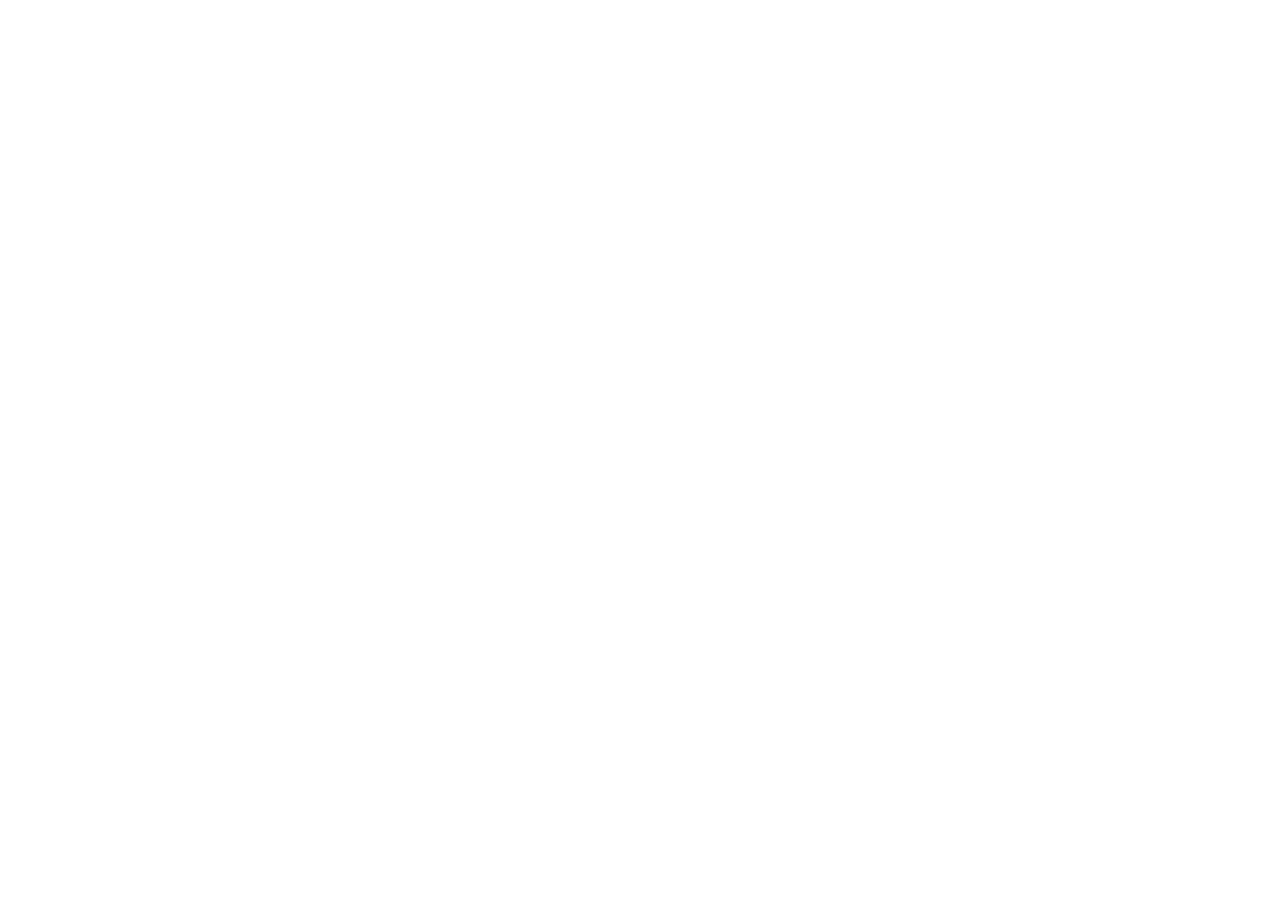
==== index.html @ 6fce3bc0 "Inizio" ====
<!DOCTYPE html>
<html>
<head>
    <meta charset="UTF-8">
        <meta name="" content="">
        <link rel="stylesheet" href="style.css">
    <title>The Booleaner</title>
    
</head>
<body>
    
</body>
</html>
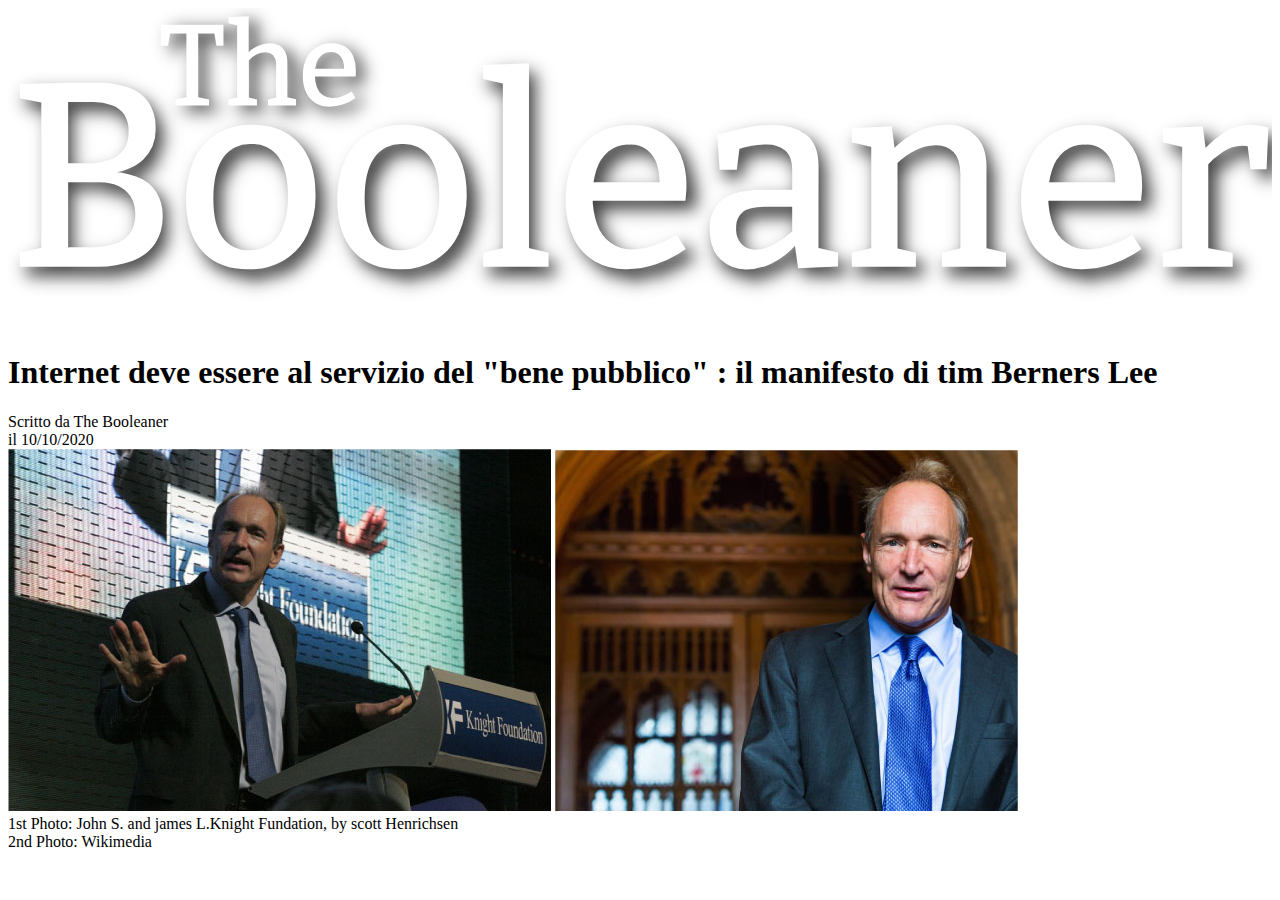
==== commit 2b5cb4ef: "aggiunte foto" ====
--- a/index.html
+++ b/index.html
@@ -1,13 +1,44 @@
 <!DOCTYPE html>
 <html>
+
 <head>
     <meta charset="UTF-8">
-        <meta name="" content="">
-        <link rel="stylesheet" href="style.css">
+    <meta name="" content="">
+    <link rel="stylesheet" href="style.css">
     <title>The Booleaner</title>
-    
 </head>
+
 <body>
-    
+    <!-- Nome testata -->
+
+    <header>
+        <img src="img/logo.svg" alt="logo">
+    </header>
+
+    <main>
+        <!-- titolo articolo e foto -->
+        <h1> Internet deve essere al servizio del "bene pubblico" : il manifesto di tim Berners Lee</h1>
+        <div>
+            Scritto da <span>The Booleaner</span>
+        </div>
+        <div>
+            il 10/10/2020
+        </div>
+        <img src="img/tim-1.jpg" alt="foto_tim_1">
+        <img src="img/tim-2.jpg" alt="foto_tim_2">
+
+        <div>1st Photo: John S. and james L.Knight Fundation, by scott Henrichsen </div>
+        <div>2nd Photo: Wikimedia </div>
+
+
+
+
+
+
+    </main>
+
+    <footer></footer>
+
 </body>
+
 </html>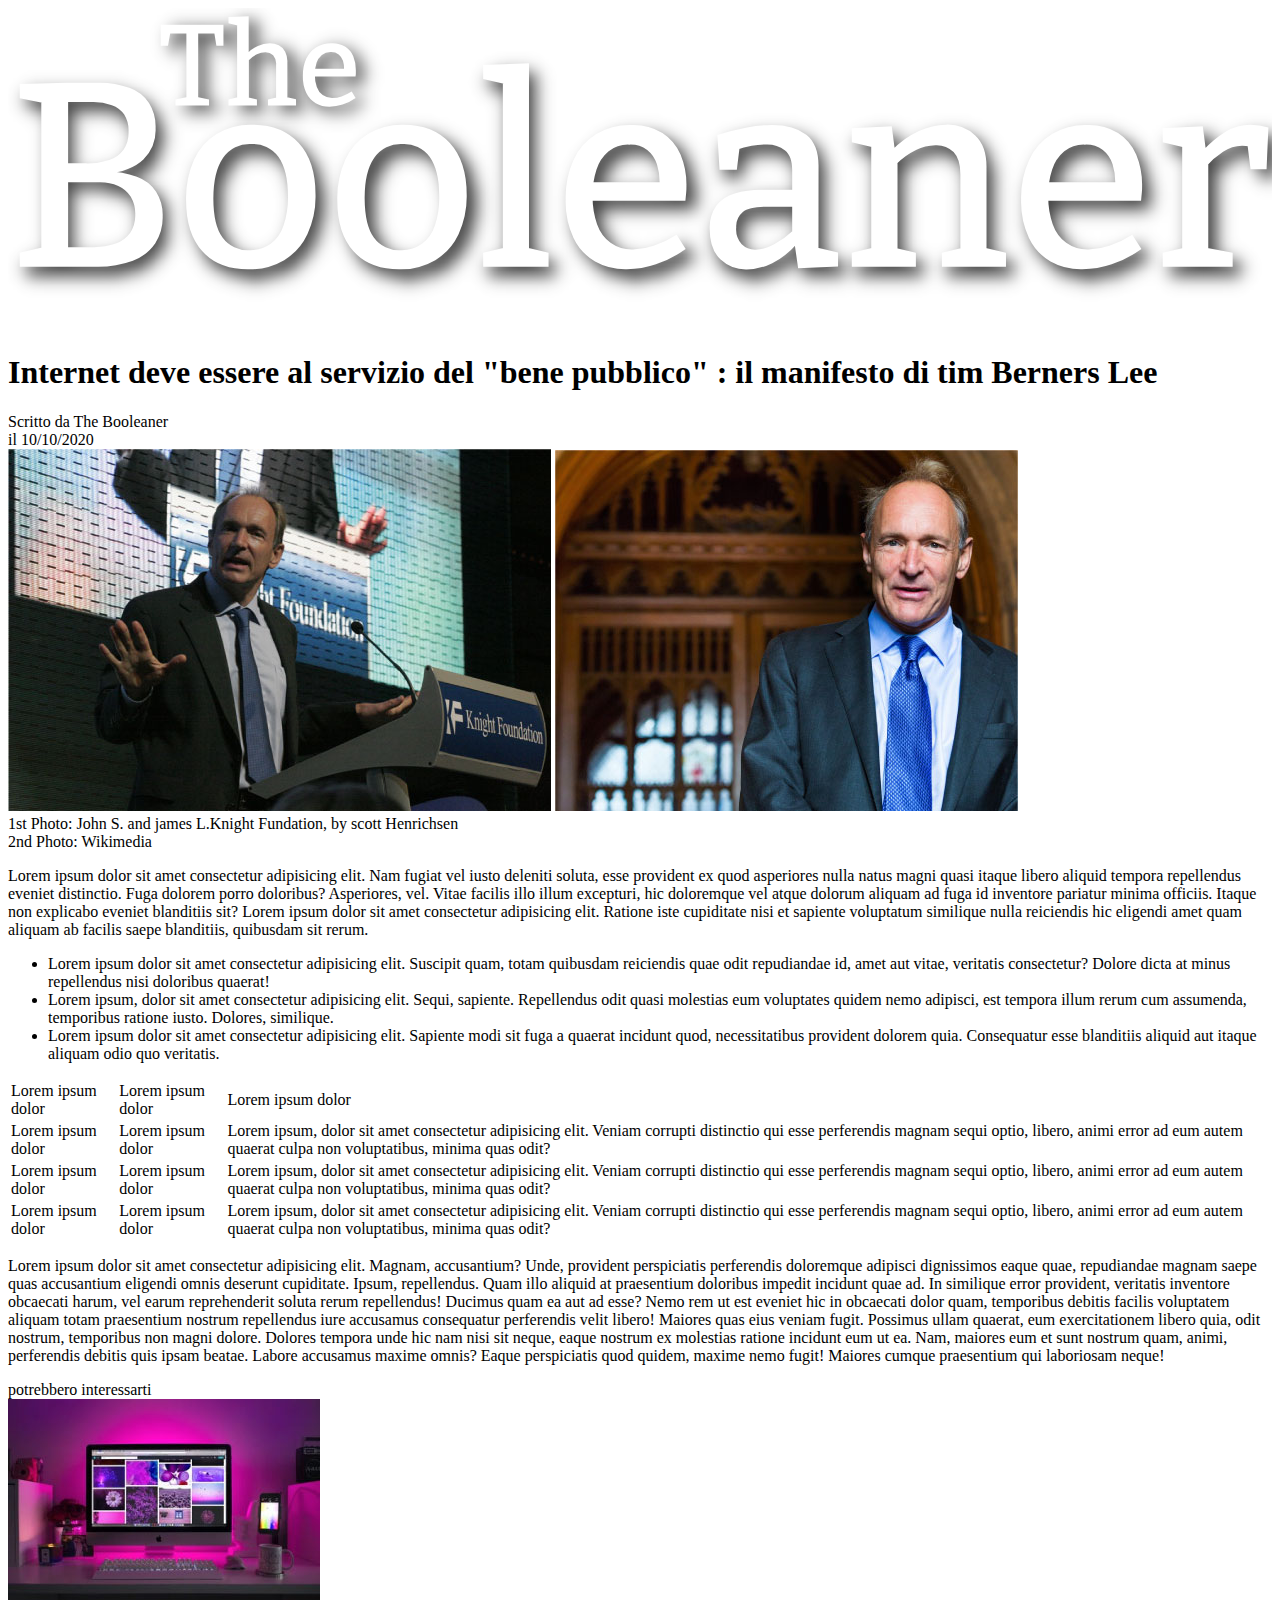
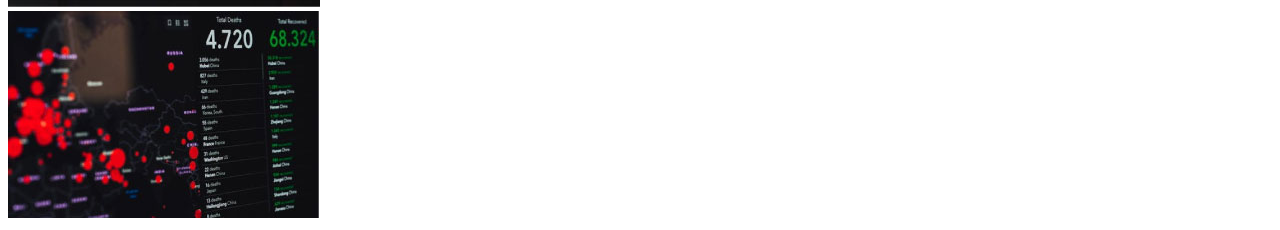
==== commit 0ffdea6a: "stesura html" ====
--- a/index.html
+++ b/index.html
@@ -29,15 +29,70 @@
 
         <div>1st Photo: John S. and james L.Knight Fundation, by scott Henrichsen </div>
         <div>2nd Photo: Wikimedia </div>
+        <p> Lorem ipsum dolor sit amet consectetur adipisicing elit. Nam fugiat vel iusto deleniti soluta, esse
+            provident ex quod asperiores nulla natus magni quasi itaque libero aliquid tempora repellendus eveniet
+            distinctio.
+            Fuga dolorem porro doloribus? Asperiores, vel. Vitae facilis illo illum excepturi, hic doloremque vel atque
+            dolorum aliquam ad fuga id inventore pariatur minima officiis. Itaque non explicabo eveniet blanditiis sit?
+            Lorem ipsum dolor sit amet consectetur adipisicing elit.
+            Ratione iste cupiditate nisi et sapiente voluptatum similique nulla reiciendis hic eligendi amet quam
+            aliquam ab facilis saepe blanditiis, quibusdam sit rerum. </p>
 
+        <ul>
+            <li>Lorem ipsum dolor sit amet consectetur adipisicing elit. Suscipit quam, totam quibusdam reiciendis quae
+                odit repudiandae id, amet aut vitae, veritatis consectetur? Dolore dicta at minus repellendus nisi
+                doloribus quaerat!</li>
+            <li>Lorem ipsum, dolor sit amet consectetur adipisicing elit. Sequi, sapiente. Repellendus odit quasi
+                molestias eum voluptates quidem nemo adipisci, est tempora illum rerum cum assumenda, temporibus ratione
+                iusto. Dolores, similique.</li>
+            <li>Lorem ipsum dolor sit amet consectetur adipisicing elit. Sapiente modi sit fuga a quaerat incidunt quod,
+                necessitatibus provident dolorem quia. Consequatur esse blanditiis aliquid aut itaque aliquam odio quo
+                veritatis.</li>
+        </ul>
+        <!-- tabella  -->
+        <table>
+            <thead>
+                <tr>
+                    <td> Lorem ipsum dolor </td>
+                    <td> Lorem ipsum dolor </td>
+                    <td> Lorem ipsum dolor </td>
+                </tr>
+            </thead>
+            <tbody>
+                <tr>
+                    <td> Lorem ipsum dolor </td>
+                    <td> Lorem ipsum dolor </td>
+                    <td> Lorem ipsum, dolor sit amet consectetur adipisicing elit. Veniam corrupti distinctio qui esse perferendis magnam sequi optio, libero, animi error ad eum autem quaerat culpa non voluptatibus, minima quas odit? </td>
+                </tr>
+                
+                <tr>
+                    <td> Lorem ipsum dolor </td>
+                    <td> Lorem ipsum dolor </td>
+                    <td> Lorem ipsum, dolor sit amet consectetur adipisicing elit. Veniam corrupti distinctio qui esse perferendis magnam sequi optio, libero, animi error ad eum autem quaerat culpa non voluptatibus, minima quas odit? </td>
+                </tr>
+                
+                <tr>
+                    <td> Lorem ipsum dolor </td>
+                    <td> Lorem ipsum dolor </td>
+                    <td> Lorem ipsum, dolor sit amet consectetur adipisicing elit. Veniam corrupti distinctio qui esse perferendis magnam sequi optio, libero, animi error ad eum autem quaerat culpa non voluptatibus, minima quas odit? </td>
+                </tr>
+            </tbody>
+        </table>
+        <!-- fine tabella  -->
 
-
-
-
-
+        <P> Lorem ipsum dolor sit amet consectetur adipisicing elit. Magnam, accusantium? Unde, provident perspiciatis perferendis doloremque adipisci dignissimos eaque quae, repudiandae magnam saepe quas accusantium eligendi omnis deserunt cupiditate. Ipsum, repellendus.
+        Quam illo aliquid at praesentium doloribus impedit incidunt quae ad. In similique error provident, veritatis inventore obcaecati harum, vel earum reprehenderit soluta rerum repellendus! Ducimus quam ea aut ad esse?
+        Nemo rem ut est eveniet hic in obcaecati dolor quam, temporibus debitis facilis voluptatem aliquam totam praesentium nostrum repellendus iure accusamus consequatur perferendis velit libero! Maiores quas eius veniam fugit.
+        Possimus ullam quaerat, eum exercitationem libero quia, odit nostrum, temporibus non magni dolore. Dolores tempora unde hic nam nisi sit neque, eaque nostrum ex molestias ratione incidunt eum ut ea.
+        Nam, maiores eum et sunt nostrum quam, animi, perferendis debitis quis ipsam beatae. Labore accusamus maxime omnis? Eaque perspiciatis quod quidem, maxime nemo fugit! Maiores cumque praesentium qui laboriosam neque!</P>
     </main>
 
-    <footer></footer>
+    <footer>
+        <div> potrebbero interessarti</div>
+        <div> <img src="img/monitor.jpg" alt="monitor"></div>
+        <div> <img src="img/graph.jpg" alt="grafico"></div>
+
+    </footer>
 
 </body>
 
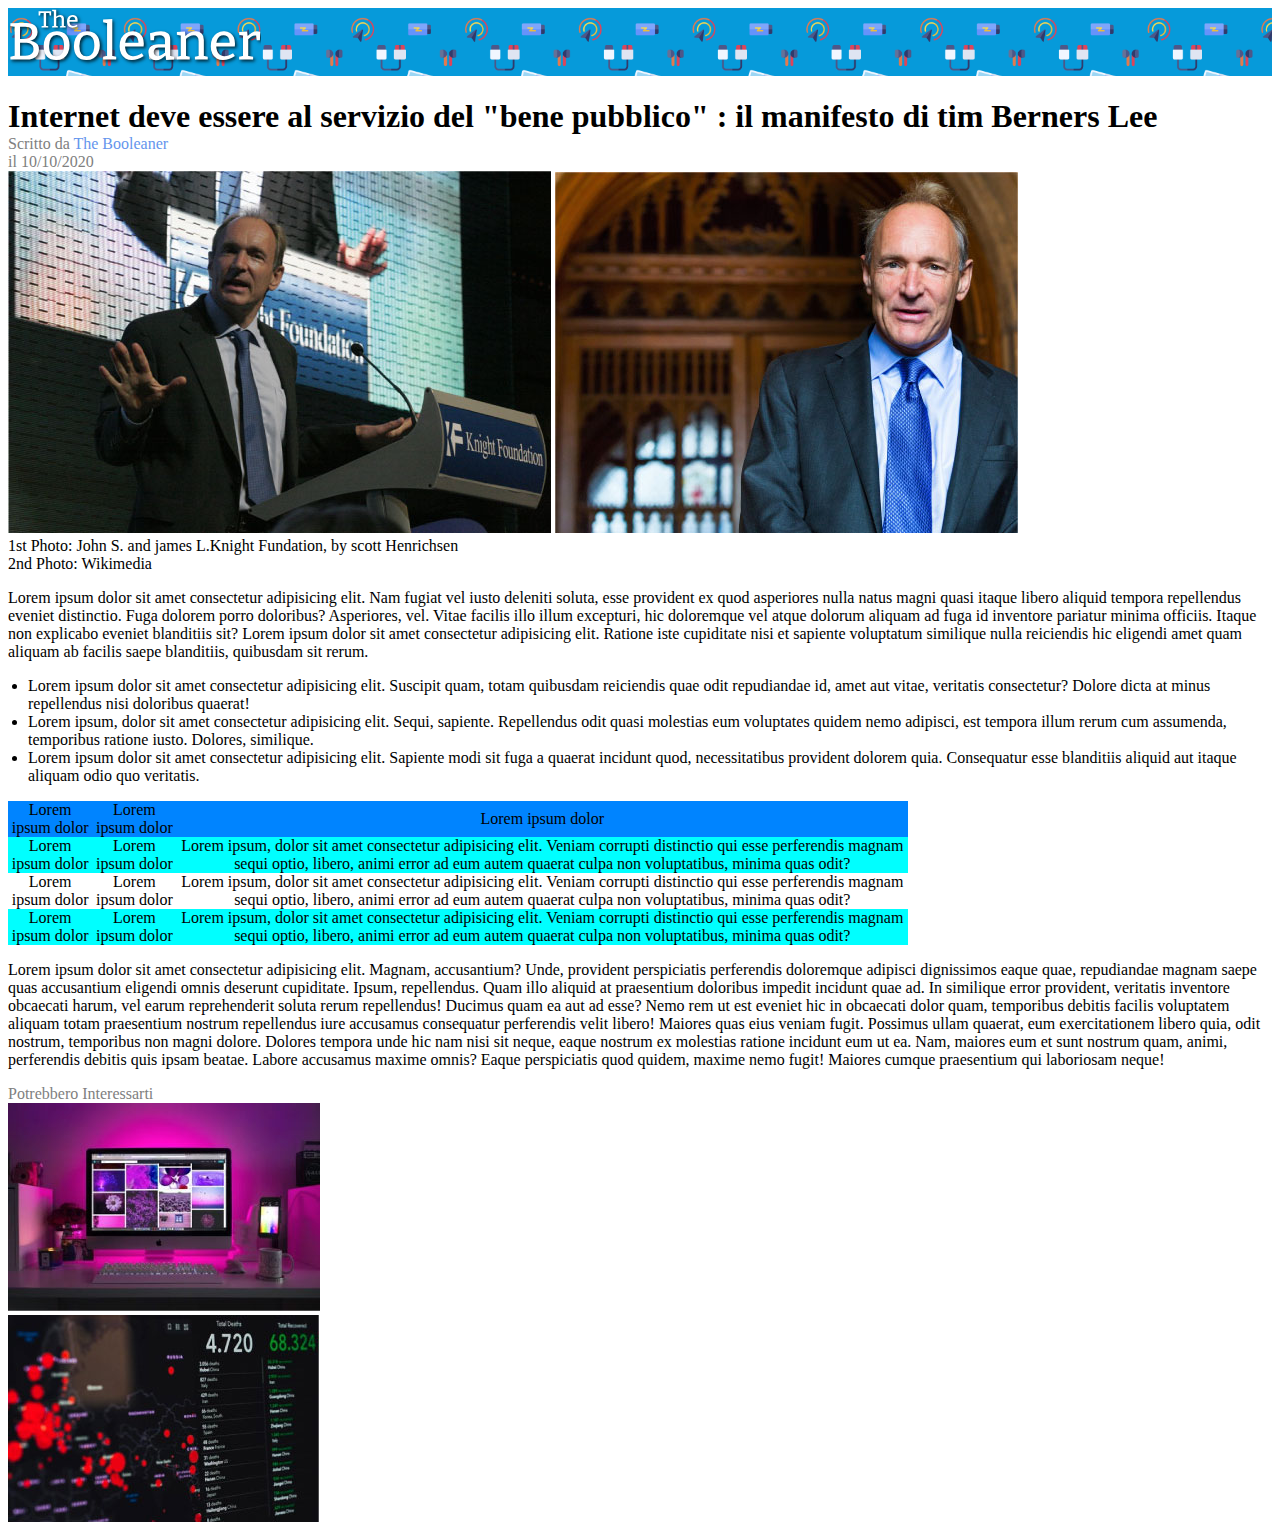
==== commit 806699d3: "aggiunte classi" ====
--- a/index.html
+++ b/index.html
@@ -12,16 +12,16 @@
     <!-- Nome testata -->
 
     <header>
-        <img src="img/logo.svg" alt="logo">
+        <img id="Dominio" src="img/logo.svg" alt="logo">
     </header>
 
     <main>
         <!-- titolo articolo e foto -->
-        <h1> Internet deve essere al servizio del "bene pubblico" : il manifesto di tim Berners Lee</h1>
-        <div>
-            Scritto da <span>The Booleaner</span>
+        <h1 id="titolo"> Internet deve essere al servizio del "bene pubblico" : il manifesto di tim Berners Lee</h1>
+        <div class="grigio">
+            Scritto da <span class="azzurro">The Booleaner</span>
         </div>
-        <div>
+        <div class="grigio">
             il 10/10/2020
         </div>
         <img src="img/tim-1.jpg" alt="foto_tim_1">
@@ -38,7 +38,7 @@
             Ratione iste cupiditate nisi et sapiente voluptatum similique nulla reiciendis hic eligendi amet quam
             aliquam ab facilis saepe blanditiis, quibusdam sit rerum. </p>
 
-        <ul>
+        <ul id="lista_lorem">
             <li>Lorem ipsum dolor sit amet consectetur adipisicing elit. Suscipit quam, totam quibusdam reiciendis quae
                 odit repudiandae id, amet aut vitae, veritatis consectetur? Dolore dicta at minus repellendus nisi
                 doloribus quaerat!</li>
@@ -52,26 +52,26 @@
         <!-- tabella  -->
         <table>
             <thead>
-                <tr>
-                    <td> Lorem ipsum dolor </td>
-                    <td> Lorem ipsum dolor </td>
-                    <td> Lorem ipsum dolor </td>
+                <tr class="linea_1">
+                    <td class="sx1"> Lorem ipsum dolor </td>
+                    <td class="sx2"> Lorem ipsum dolor </td>
+                    <td class="sx3"> Lorem ipsum dolor </td>
                 </tr>
             </thead>
             <tbody>
-                <tr>
+                <tr class="linea_2">
                     <td> Lorem ipsum dolor </td>
                     <td> Lorem ipsum dolor </td>
                     <td> Lorem ipsum, dolor sit amet consectetur adipisicing elit. Veniam corrupti distinctio qui esse perferendis magnam sequi optio, libero, animi error ad eum autem quaerat culpa non voluptatibus, minima quas odit? </td>
                 </tr>
                 
-                <tr>
+                <tr class="linea_3">
                     <td> Lorem ipsum dolor </td>
                     <td> Lorem ipsum dolor </td>
                     <td> Lorem ipsum, dolor sit amet consectetur adipisicing elit. Veniam corrupti distinctio qui esse perferendis magnam sequi optio, libero, animi error ad eum autem quaerat culpa non voluptatibus, minima quas odit? </td>
                 </tr>
                 
-                <tr>
+                <tr class="linea_4">
                     <td> Lorem ipsum dolor </td>
                     <td> Lorem ipsum dolor </td>
                     <td> Lorem ipsum, dolor sit amet consectetur adipisicing elit. Veniam corrupti distinctio qui esse perferendis magnam sequi optio, libero, animi error ad eum autem quaerat culpa non voluptatibus, minima quas odit? </td>
@@ -88,7 +88,7 @@
     </main>
 
     <footer>
-        <div> potrebbero interessarti</div>
+        <div class="grigio"> Potrebbero Interessarti</div>
         <div> <img src="img/monitor.jpg" alt="monitor"></div>
         <div> <img src="img/graph.jpg" alt="grafico"></div>
 
--- a/style.css
+++ b/style.css
@@ -0,0 +1,53 @@
+*{
+  box-sizing: border-box;
+    padding: 0;
+   /* margin: 0;*/
+
+
+}
+
+header{
+ background-color: rgb(6, 154, 218);
+ background-image: url(img/pattern.png);
+ background-size: 18%;
+
+}
+#titolo{
+    margin-bottom: 0;
+}
+
+#Dominio {
+ width: 20%;
+}
+
+.grigio{
+    color: grey;
+}
+.azzurro{
+    color: cornflowerblue;
+}
+#lista_lorem{
+    padding-left: 20px;
+}
+
+table{
+    text-align: center;
+}
+
+.linea_1{
+    background-color: rgb(0, 132, 255);
+}
+.linea_2{
+    background-color: cyan;
+}
+.linea_3{
+    background-color: white;
+}
+.linea_4{
+    background-color: cyan;
+}
+
+table{
+    border-spacing: 0;
+    width: 100vh
+}
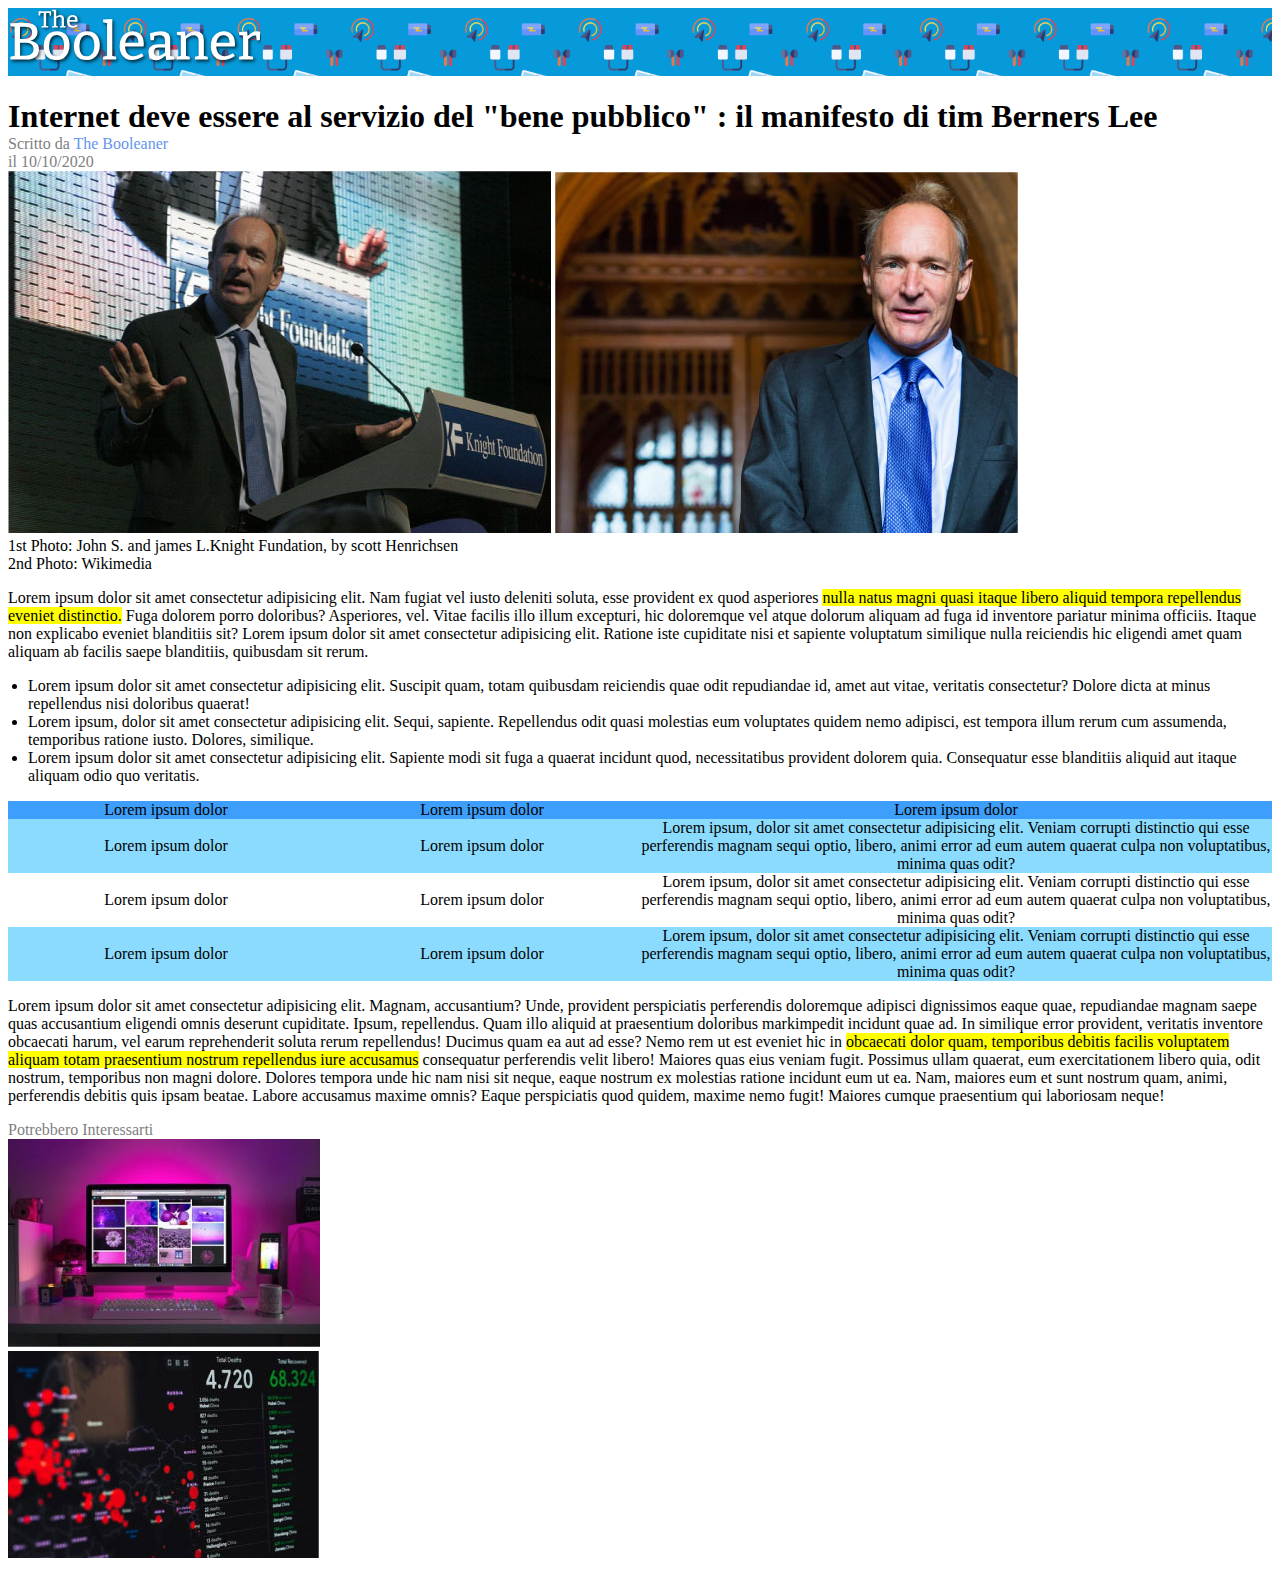
==== commit 8c99eb99: "evidenziato testo" ====
--- a/index.html
+++ b/index.html
@@ -30,8 +30,8 @@
         <div>1st Photo: John S. and james L.Knight Fundation, by scott Henrichsen </div>
         <div>2nd Photo: Wikimedia </div>
         <p> Lorem ipsum dolor sit amet consectetur adipisicing elit. Nam fugiat vel iusto deleniti soluta, esse
-            provident ex quod asperiores nulla natus magni quasi itaque libero aliquid tempora repellendus eveniet
-            distinctio.
+            provident ex quod asperiores <mark>nulla natus magni quasi itaque libero aliquid tempora repellendus eveniet
+            distinctio.</mark>
             Fuga dolorem porro doloribus? Asperiores, vel. Vitae facilis illo illum excepturi, hic doloremque vel atque
             dolorum aliquam ad fuga id inventore pariatur minima officiis. Itaque non explicabo eveniet blanditiis sit?
             Lorem ipsum dolor sit amet consectetur adipisicing elit.
@@ -81,8 +81,8 @@
         <!-- fine tabella  -->
 
         <P> Lorem ipsum dolor sit amet consectetur adipisicing elit. Magnam, accusantium? Unde, provident perspiciatis perferendis doloremque adipisci dignissimos eaque quae, repudiandae magnam saepe quas accusantium eligendi omnis deserunt cupiditate. Ipsum, repellendus.
-        Quam illo aliquid at praesentium doloribus impedit incidunt quae ad. In similique error provident, veritatis inventore obcaecati harum, vel earum reprehenderit soluta rerum repellendus! Ducimus quam ea aut ad esse?
-        Nemo rem ut est eveniet hic in obcaecati dolor quam, temporibus debitis facilis voluptatem aliquam totam praesentium nostrum repellendus iure accusamus consequatur perferendis velit libero! Maiores quas eius veniam fugit.
+        Quam illo aliquid at praesentium doloribus markimpedit incidunt quae ad. In similique error provident, veritatis inventore obcaecati harum, vel earum reprehenderit soluta rerum repellendus! Ducimus quam ea aut ad esse?
+        Nemo rem ut est eveniet hic in <mark>obcaecati dolor quam, temporibus debitis facilis voluptatem aliquam totam praesentium nostrum repellendus iure accusamus</mark> consequatur perferendis velit libero! Maiores quas eius veniam fugit.
         Possimus ullam quaerat, eum exercitationem libero quia, odit nostrum, temporibus non magni dolore. Dolores tempora unde hic nam nisi sit neque, eaque nostrum ex molestias ratione incidunt eum ut ea.
         Nam, maiores eum et sunt nostrum quam, animi, perferendis debitis quis ipsam beatae. Labore accusamus maxime omnis? Eaque perspiciatis quod quidem, maxime nemo fugit! Maiores cumque praesentium qui laboriosam neque!</P>
     </main>
--- a/style.css
+++ b/style.css
@@ -32,22 +32,29 @@
 
 table{
     text-align: center;
+    width: 100%;
+    border-spacing: 0;
+    table-layout: auto;
 }
 
 .linea_1{
-    background-color: rgb(0, 132, 255);
+    background-color: rgb(61, 159, 251);
 }
 .linea_2{
-    background-color: cyan;
+    background-color: rgb(139, 219, 254);
 }
 .linea_3{
     background-color: white;
 }
 .linea_4{
-    background-color: cyan;
+    background-color: rgb(139, 219, 254);
 }
 
-table{
-    border-spacing: 0;
-    width: 100vh
+.sx1{ width: 25%;
 }
+.sx2{ width: 25%;
+}
+
+mark{
+    background-color: yellow;
+}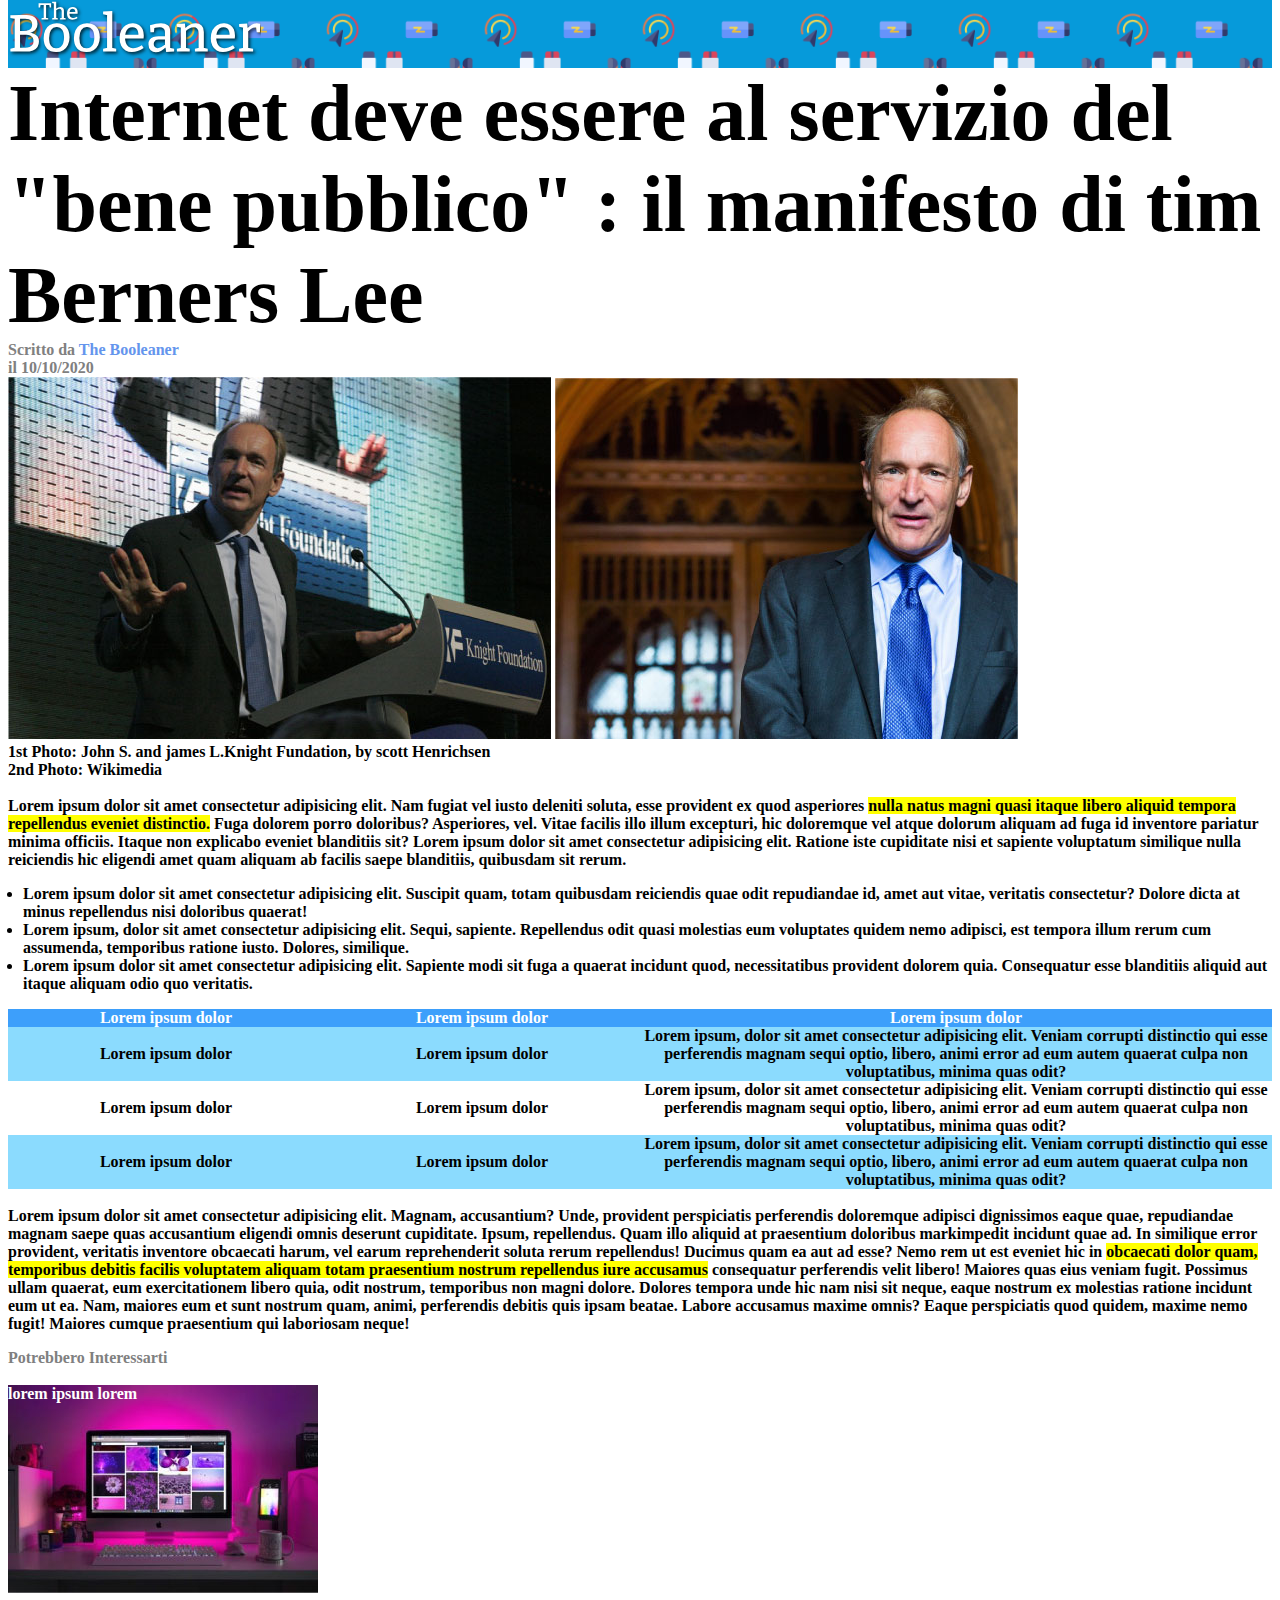
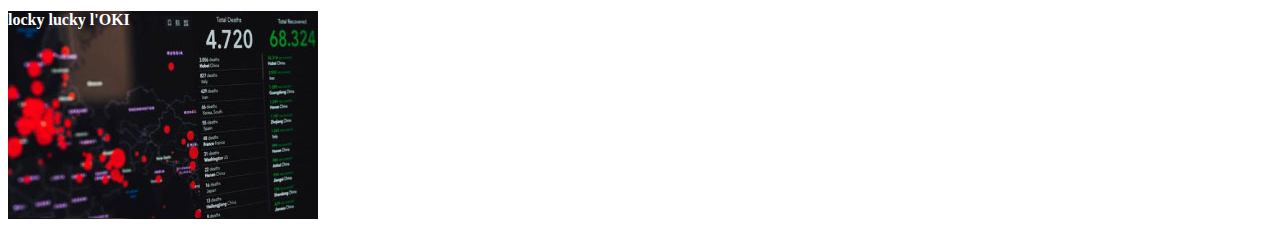
==== commit dbb3c044: "termitato" ====
--- a/index.html
+++ b/index.html
@@ -29,7 +29,8 @@
 
         <div>1st Photo: John S. and james L.Knight Fundation, by scott Henrichsen </div>
         <div>2nd Photo: Wikimedia </div>
-        <p> Lorem ipsum dolor sit amet consectetur adipisicing elit. Nam fugiat vel iusto deleniti soluta, esse
+
+        <p> <br>Lorem ipsum dolor sit amet consectetur adipisicing elit. Nam fugiat vel iusto deleniti soluta, esse
             provident ex quod asperiores <mark>nulla natus magni quasi itaque libero aliquid tempora repellendus eveniet
             distinctio.</mark>
             Fuga dolorem porro doloribus? Asperiores, vel. Vitae facilis illo illum excepturi, hic doloremque vel atque
@@ -80,7 +81,7 @@
         </table>
         <!-- fine tabella  -->
 
-        <P> Lorem ipsum dolor sit amet consectetur adipisicing elit. Magnam, accusantium? Unde, provident perspiciatis perferendis doloremque adipisci dignissimos eaque quae, repudiandae magnam saepe quas accusantium eligendi omnis deserunt cupiditate. Ipsum, repellendus.
+        <P> <br>Lorem ipsum dolor sit amet consectetur adipisicing elit. Magnam, accusantium? Unde, provident perspiciatis perferendis doloremque adipisci dignissimos eaque quae, repudiandae magnam saepe quas accusantium eligendi omnis deserunt cupiditate. Ipsum, repellendus.
         Quam illo aliquid at praesentium doloribus markimpedit incidunt quae ad. In similique error provident, veritatis inventore obcaecati harum, vel earum reprehenderit soluta rerum repellendus! Ducimus quam ea aut ad esse?
         Nemo rem ut est eveniet hic in <mark>obcaecati dolor quam, temporibus debitis facilis voluptatem aliquam totam praesentium nostrum repellendus iure accusamus</mark> consequatur perferendis velit libero! Maiores quas eius veniam fugit.
         Possimus ullam quaerat, eum exercitationem libero quia, odit nostrum, temporibus non magni dolore. Dolores tempora unde hic nam nisi sit neque, eaque nostrum ex molestias ratione incidunt eum ut ea.
@@ -88,9 +89,10 @@
     </main>
 
     <footer>
-        <div class="grigio"> Potrebbero Interessarti</div>
-        <div> <img src="img/monitor.jpg" alt="monitor"></div>
-        <div> <img src="img/graph.jpg" alt="grafico"></div>
+        <div class="grigio"> Potrebbero Interessarti</div><br>
+        <div id="monitor" class="bianco"> lorem ipsum lorem </div>
+        <br>
+        <div id="graph" class="bianco"> locky lucky l'OKI</div>
 
     </footer>
 
--- a/style.css
+++ b/style.css
@@ -1,23 +1,26 @@
 *{
   box-sizing: border-box;
     padding: 0;
-   /* margin: 0;*/
-
+   margin-top: 0;
+   border-top: 20px;
 
 }
 
 header{
  background-color: rgb(6, 154, 218);
  background-image: url(img/pattern.png);
- background-size: 18%;
+ background-size: 25%;
+ /*padding-top: 0;*/
 
 }
 #titolo{
     margin-bottom: 0;
+    font-size: 80px;
 }
 
 #Dominio {
  width: 20%;
+ border-top: 4px;
 }
 
 .grigio{
@@ -27,7 +30,7 @@
     color: cornflowerblue;
 }
 #lista_lorem{
-    padding-left: 20px;
+    padding-left: 15px;
 }
 
 table{
@@ -57,4 +60,22 @@
 
 mark{
     background-color: yellow;
+}
+body{
+    font-weight: bolder;
+}
+
+.bianco , .sx1 , .sx2 , .sx3
+{
+ color: white;
+}
+#monitor{
+    background-image: url(img/monitor.jpg);
+    width: 310px;
+    height: 208px;
+}
+#graph{
+    background-image: url(img/graph.jpg);
+    width: 310px;
+    height: 208px;
 }